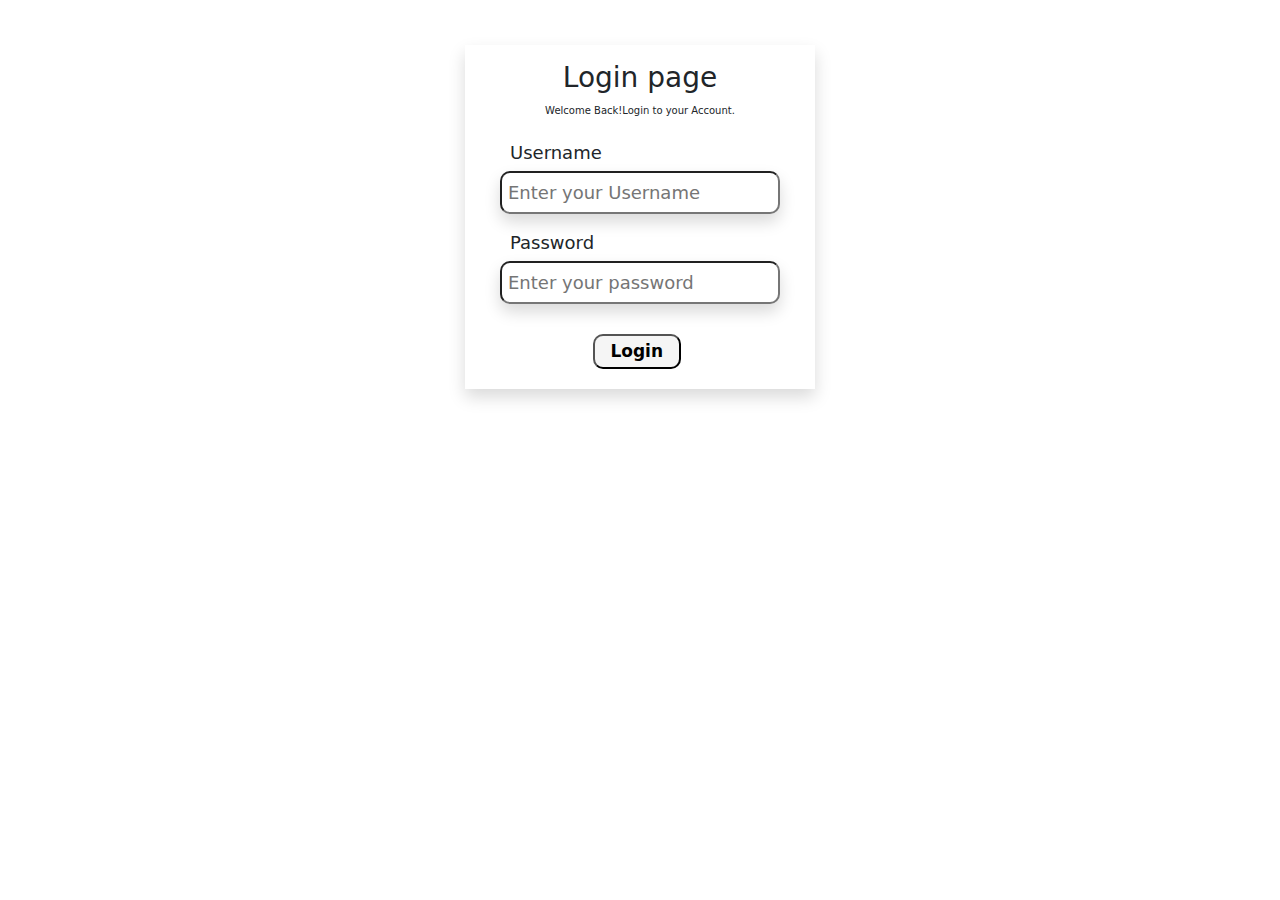
==== form.html @ 31897d30 "Today update" ====
<!DOCTYPE html>
<html lang="en">
<head>
    <meta charset="UTF-8">
    <meta name="viewport" content="width=device-width, initial-scale=1.0">
    <title>login form</title>
    <link rel="stylesheet" href="style.css">
    <link href="https://cdn.jsdelivr.net/npm/bootstrap@5.3.3/dist/css/bootstrap.min.css" rel="stylesheet">
    <script src="https://cdn.jsdelivr.net/npm/bootstrap@5.3.3/dist/js/bootstrap.bundle.min.js"></script>
    <link href='https://unpkg.com/boxicons@2.1.4/css/boxicons.min.css' rel='stylesheet'>
    <link rel="stylesheet" href="https://cdnjs.cloudflare.com/ajax/libs/font-awesome/6.0.0-beta3/css/all.min.css">

</head>
<body>
    <!-- form -->
<div class="container">
    <form action="" id="form" class="shadow">  
        <h3 class="head pt-3">Login page</h3>
        <p class="para">Welcome Back!Login to your Account.</p>
        <div class="input-type">
            <label for="username">Username</label>
            <input type="text" class="shadow" placeholder="Enter your Username"  name="username" id="userName">
            <div id="nameError"></div>
        </div>
        <div class="input-type">
            <label for="password">Password</label>
            <input type="password" class="shadow" placeholder="Enter your password" name="password" id="password">
            <div id="passwordError"></div>
        </div>
        <button class="submit" onclick="MyButton(event)">Login</button>
        </form>
        <div id="output"></div>

        </div>

</body>
<script src="form.js"></script>
</html>
---- style.css ----
#form{
    background-color:white;
    width: 350px;
    margin: 5vh auto;
}
.head{
    text-align: center;
}
.para{
    font-size: 10px;
    text-align: center;

} 
.input-type{
    margin: 10px 35px;
    font-size: 18px;
    display: flex;
    flex-direction: column;

} 
.input-type input{
    padding: 6px;
    border-radius: 10px;
}
.input-type label{
    font-weight: 500;
    margin: 5px 10px;
}
.submit{
    padding: 3px;
    margin:20px 0;
    cursor: pointer;
    font-size: 17px;
    border-radius: 10px;
    background-color:rgb(245, 245, 245);
    width: 25%;
    margin-left: 8rem;
    font-weight: 600;
}
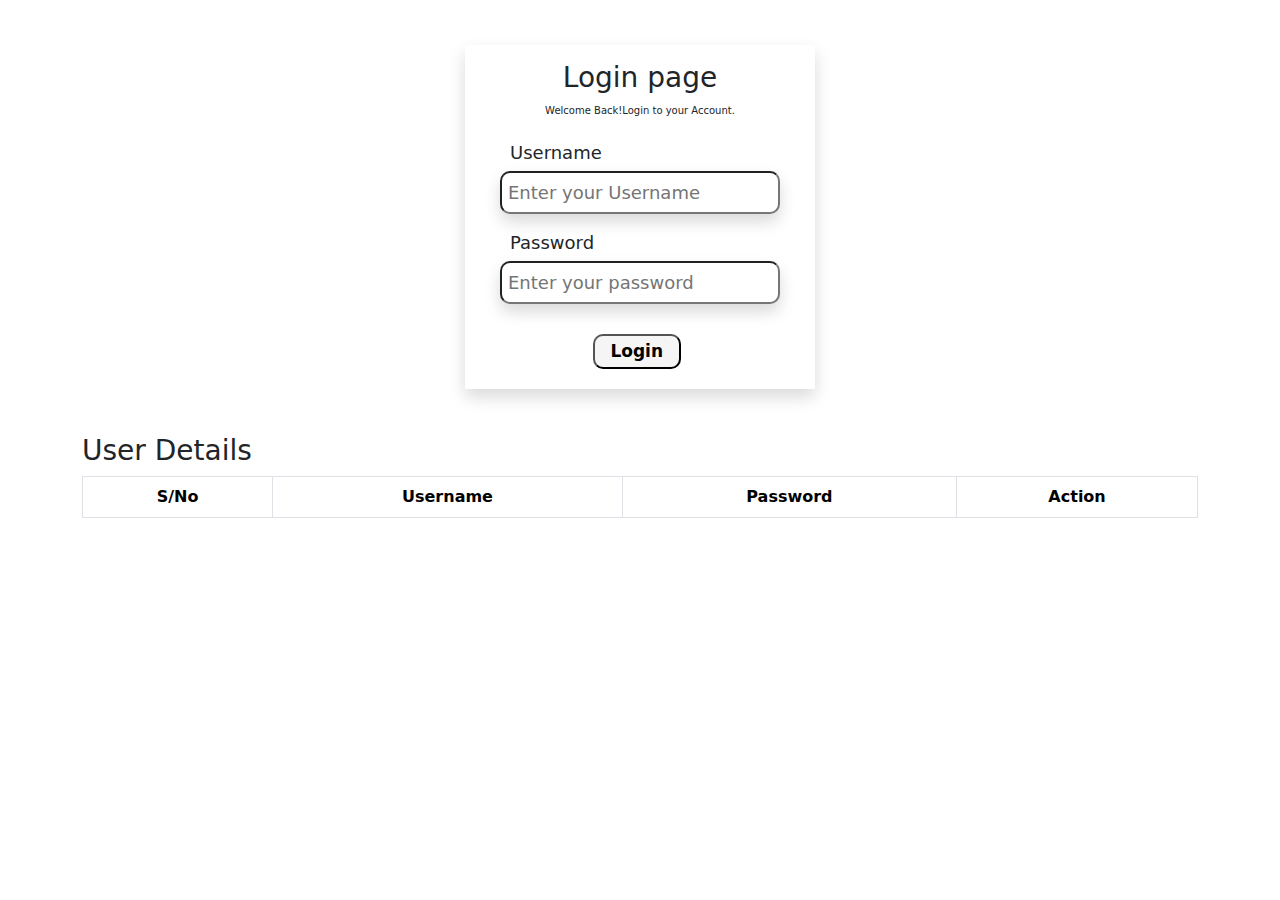
==== commit 4eb2d7f9: "Today update" ====
--- a/form.html
+++ b/form.html
@@ -29,7 +29,22 @@
         </div>
         <button class="submit" onclick="MyButton(event)">Login</button>
         </form>
-        <div id="output"></div>
+        <!-- <div id="output"></div> -->
+        <!-- Table -->
+        <div id="table1" class="mb-5 ">
+            <table class="table table-bordered" style="text-align: center;">
+                <h3>User Details</h3>
+                <thead>
+                    <tr>
+                        <th>S/No</th>
+                        <th>Username</th>
+                        <th>Password</th>                    
+                        <th>Action</th>
+                    </tr>
+                </thead>
+               <tbody id="table2"></tbody>
+            </table>
+            </div>
 
         </div>
 
--- a/style.css
+++ b/style.css
@@ -37,6 +37,19 @@
     margin-left: 8rem;
     font-weight: 600;
 }
+.table1{
+    display: flex;
+    justify-content: center;
+}
+table,td,tr,th{
+    border: 1px solid gray;
+    border-collapse: collapse;
+    padding: 0.8rem;
+}
+th{
+    padding: 1rem 2rem;
+
+}
 
 
 
